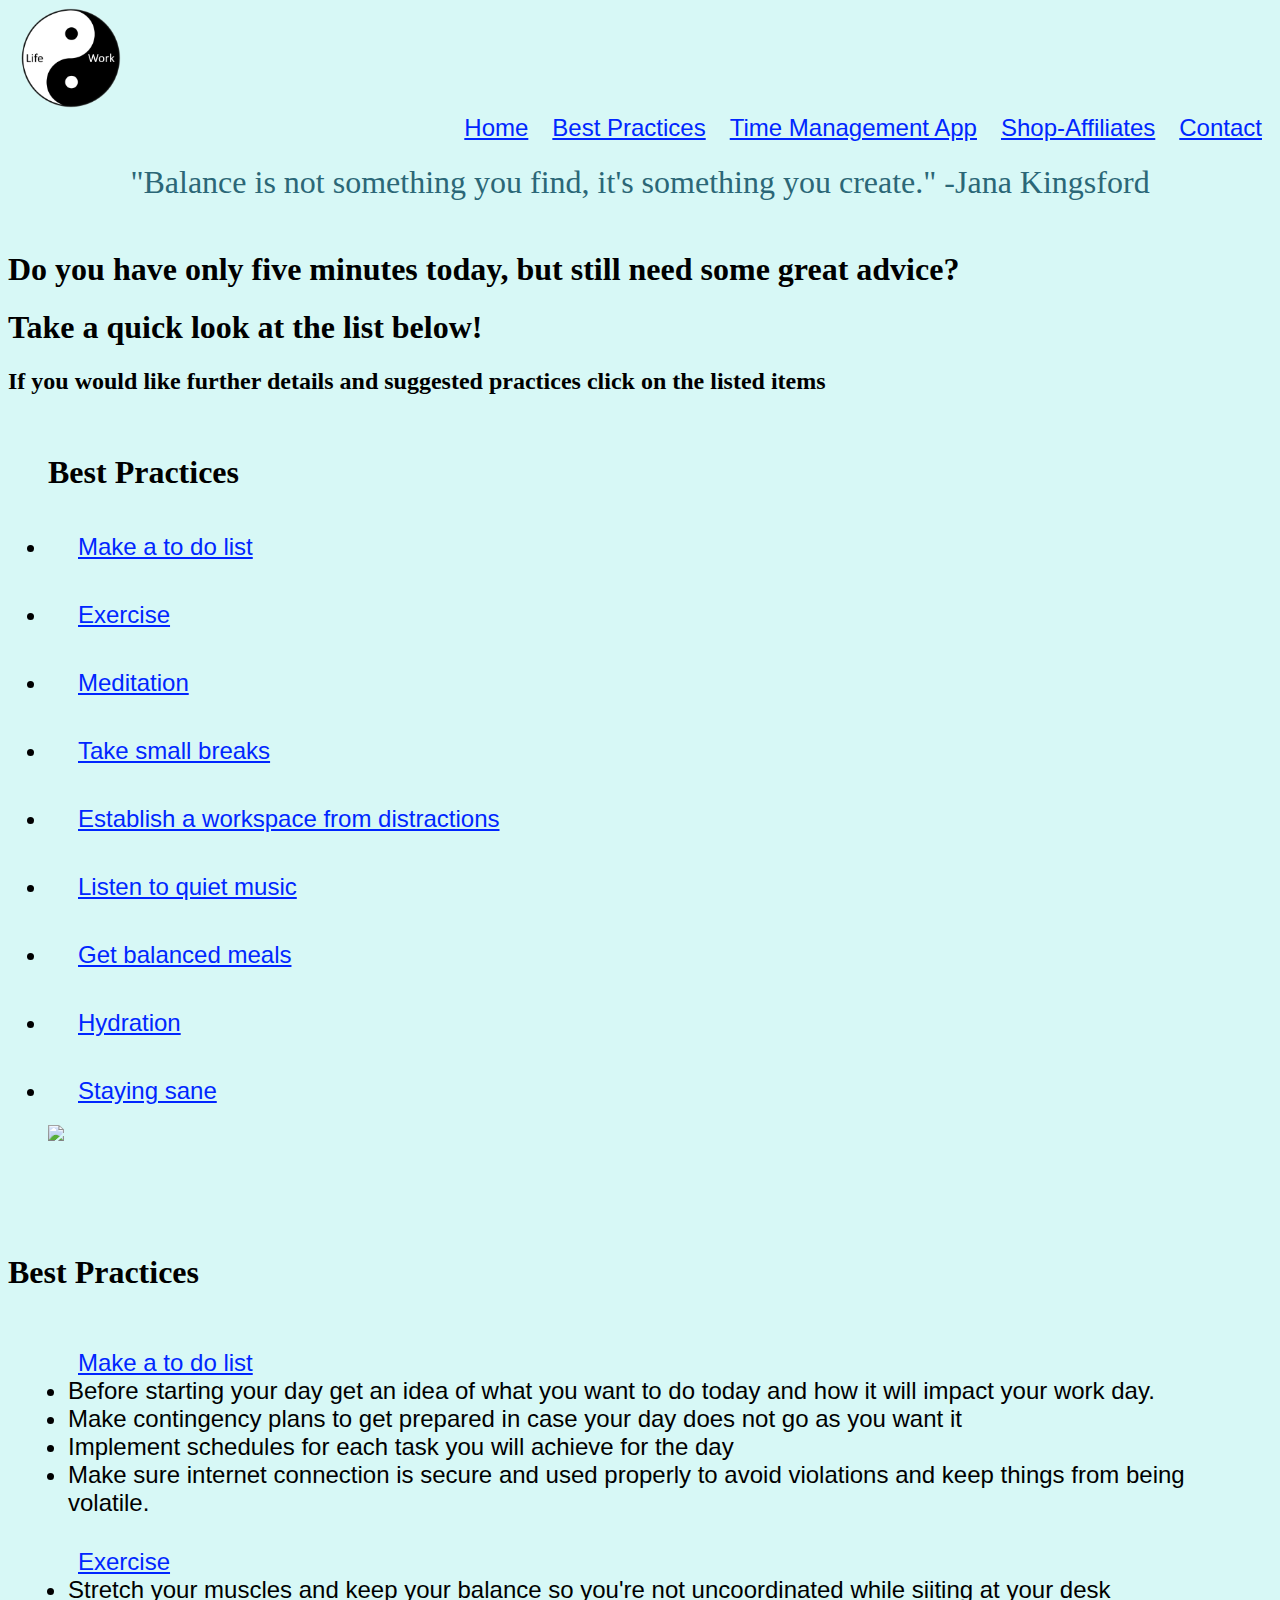
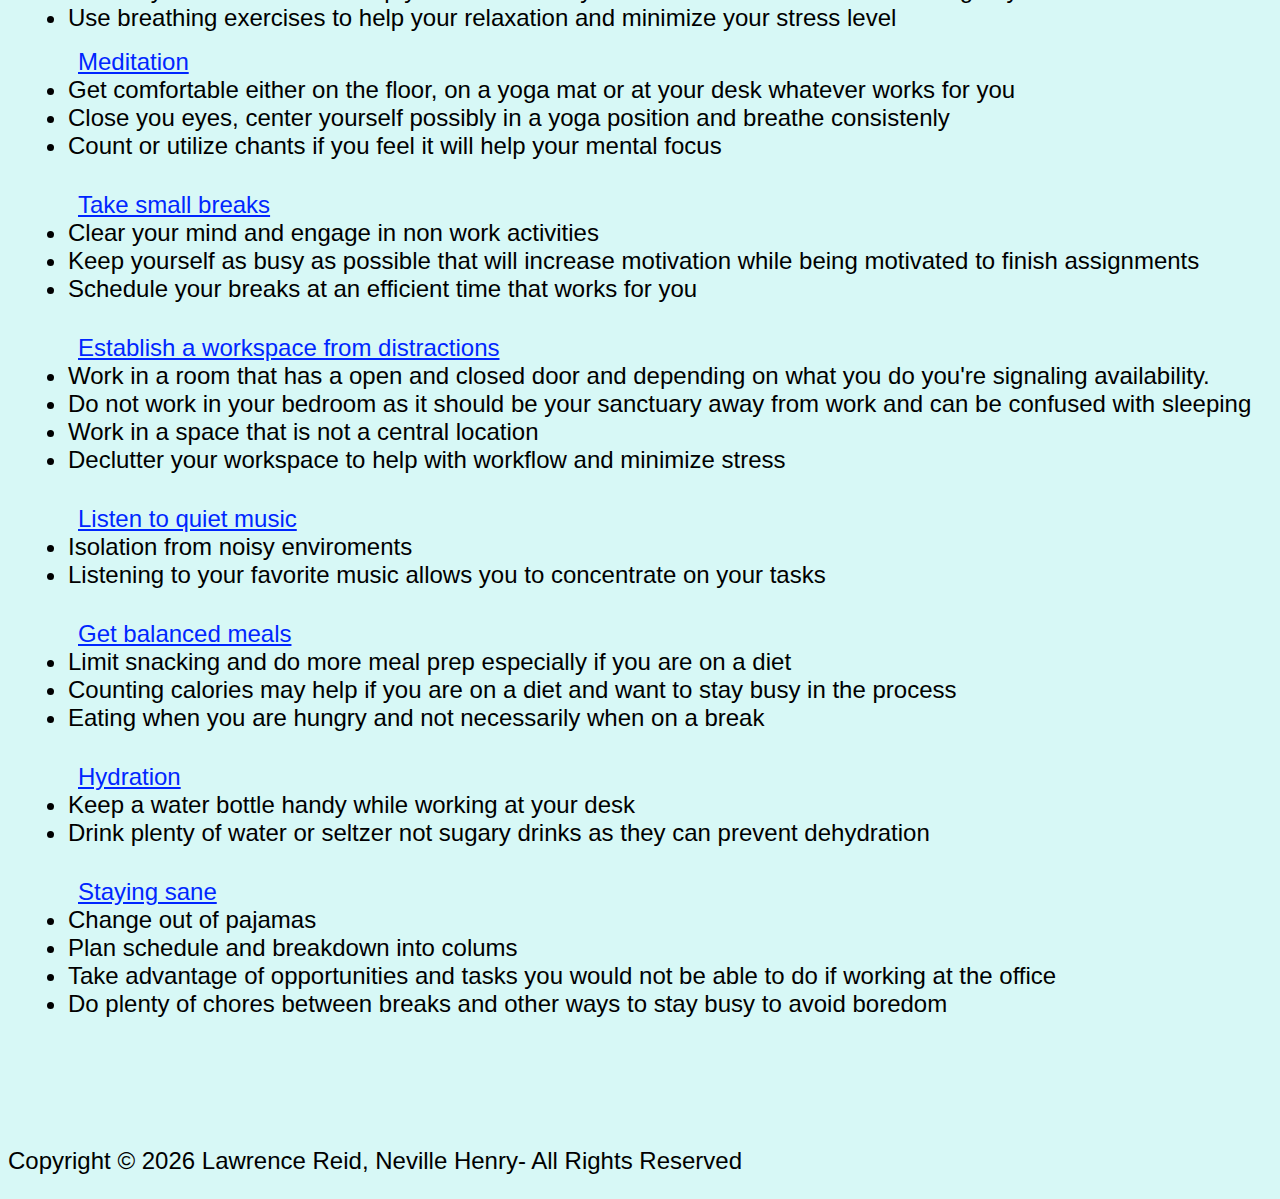
==== 2-bestPractices.html @ c0ec81d3 "starting off fresh" ====
<!-- 
  ********************************************************************************

  Authors: 

  ********************************************************************************
 -->

<!DOCTYPE html>
<html lang="en">
  <head>
    <meta charset="UTF-8" />
    <meta http-equiv="X-UA-Compatible" content="IE=edge" />
    <meta name="viewport" content="width=device-width, initial-scale=1.0" />
    <meta name="keywords" content="best practices, working, home" />
    <meta name="description" content="Best practices for working from home" />

    <!-- 1. header nav footer styles -->
    <link rel="stylesheet" href="css/1-header-Nav-Footer.css" />
    <!-- 2. body 2-bodyElementstyles -->
    <link rel="stylesheet" href="css/2-bodyElementstyles.css" />
    <!-- 3. 3-mediaStyles -->
    <link rel="stylesheet" href="/css/3-mediaStyles.css" />
    <!-- 4. 4-customPageStyles -->
    <link rel="stylesheet" href="/css/4-customPageStyles.css" />

    <!-- Google Fonts -->
    <link rel="preconnect" href="https://fonts.googleapis.com" />
    <link rel="preconnect" href="https://fonts.gstatic.com" crossorigin />
    <link href="https://fonts.googleapis.com/css2?family=DM+Serif+Text:ital@1&display=swap"
      rel="stylesheet"/>

    <!-- favicon -->
    <link
      rel="apple-touch-icon"
      sizes="180x180"
      href="/media/img/faviconResources/apple-touch-icon.png"
    />
    <link
      rel="icon"
      type="image/png"
      sizes="32x32"
      href="/media/img/faviconResources/favicon-32x32.png"
    />
    <link
      rel="icon"
      type="image/png"
      sizes="16x16"
      href="/media/img/faviconResources/favicon-16x16.png"
    />
    <link rel="manifest" href="/media/img/faviconResources/site.webmanifest" />

    <!-- bestPractices css -->
    <link rel="stylesheet" href="/css/bestPractices.css" />

    <title>Best Practices</title>
  </head>

  <body>
    <header class="topOfPageContent"></header>
    <script src="/JavaScript/header.js"></script>

    <nav class="navHTML"></nav>
    <script src="JavaScript/nav.js"></script>

    <main>
      <p class="quote">
        "Balance is not something you find, it's something you create." -Jana
        Kingsford
      </p>

    
 

      
        
          <h1>
            Do you have only five minutes today, but still need some great advice?
          </h1>
          <h1>Take a quick look at the list below!</h1>
          <div>
          
              <h2>
                If you would like further details and suggested practices click on the
                listed items
              </h2>
          
            <br>
            <ul>
              <h1>Best Practices</h1>
          
          
            <li class="spacing" id="make">
              <a href="#make1">Make a to do list</a>
            </li>
          
            <li class="spacing" id="exercise">
              <a href="#exercise1">Exercise</a>
            </li>
          
            <li class="spacing" id="Meditation">
              <a href="#Meditation1">Meditation</a>
            </li>
          
            <li class="spacing" id="break">
              <a href="#break1">Take small breaks</a>
            </li>
          
            <li class="spacing" id="distractions">
              <a href="#distractions1">Establish a workspace from distractions</a>
            </li>
          
            <li class="spacing" id="music">
              <a href="#music1">Listen to quiet music</a>
            </li>
          
            <li class="spacing" id="meals">
              <a href="#meals1">Get balanced meals</a>
            </li>
          
            <li class="spacing" id="Hydration">
              <a href="#Hydration1">Hydration</a>
            </li>
          
            <li class="spacing" id="Staying">
              <a href="#Staying1">Staying sane</a>
            </li>
          
          
          
              </ol>
        

<img  src="https://th.bing.com/th/id/R.73f09c36a17b64e72b423670d966e6f3?rik=ugb%2fGPtKlyiqnw&riu=http%3a%2f%2fhigherselfyoga.com%2fwp-content%2fuploads%2f2020%2f08%2fworking-from-home-2-1024x576.jpg&ehk=zC08d2%2fuBcY1whOsNrVrgsLbMPcOMwENGxr4wOTSj%2f8%3d&risl=&pid=ImgRaw&r=0"></a></div>


      </div>
    
      <br /><br />



<br><br>




     
        
          <h1>Best Practices</h1>
          <div class="bestPractices">
          <ul id="make1">
            <a href="#make">Make a to do list</a>
            
            <li>Before starting your day get an idea of what you want to do today and how it will impact your work day.</li>
            <li>Make contingency plans to get prepared in case your day does not go as you want it</li>
            <li>Implement schedules for each task you will achieve for the day</li>
            <li class="bottomItemSpacing">Make sure internet connection is secure and used properly to avoid violations and keep things from being volatile.</li>
            
          </ul>


          <ul id="exercise1">
            <a href="#exercise">Exercise</a>
            
            <li>Stretch your muscles and keep your balance so you're not uncoordinated while siiting at your desk</li>
            <li bottomItemSpacing>Use breathing exercises to help your relaxation and minimize your stress level</li>
            
          </ul>


          <ul id="Meditation1">
            <a href="#Meditation">Meditation</a>
          
            <li>Get comfortable either on the floor, on a yoga mat or at your desk whatever works for you</li>
            <li>Close you eyes, center yourself possibly in a yoga position and breathe consistenly</li>
            <li class="bottomItemSpacing" >Count or utilize chants if you feel it will help your mental focus</li>
            
          </ul>
          <ul id="break1">
            <a href="#break">Take small breaks</a>
          
            <li>Clear your mind and engage in non work activities</li>
            <li>Keep yourself as busy as possible that will increase motivation while being motivated to finish assignments</li>
            <li class="bottomItemSpacing" >Schedule your breaks at an efficient time that works for you</li>
            
          </ul>
          <ul id="distractions1">
            <a href="#distractions">Establish a workspace from distractions</a>
          
            <li>Work in a room that has a open and closed door and depending on what you do you're signaling availability.</li>
            <li>Do not work in your bedroom as it should be your sanctuary away from work and can be confused with sleeping</li>
            <li>Work in a space that is not a central location</li>
            <li class="bottomItemSpacing" >Declutter your workspace to help with workflow and minimize stress</li>
            
          </ul>
          <ul id="music1">
            <a href="#music">Listen to quiet music</a>
          
            <li>Isolation from noisy enviroments</li>
            <li class="bottomItemSpacing" >Listening to your favorite music allows you to concentrate on your tasks</li>
            
          </ul>
          <ul id="meals1">
            <a href="#meals">Get balanced meals</a>
          
            <li>Limit snacking and do more meal prep especially if you are on a diet</li>
            <li>Counting calories may help if you are on a diet and want to stay busy in the process</li>
            <li class="bottomItemSpacing" >Eating when you are hungry and not necessarily when on a break</li>
            
          </ul>
          <ul id="Hydration1">
            <a href="#Hydration">Hydration</a>
          
            <li>Keep a water bottle handy while working at your desk</li>
            <li class="bottomItemSpacing" >Drink plenty of water or seltzer not sugary drinks as they can prevent dehydration</li>
            </ul>
          
          <ul id="Staying1">
            <a href="#Staying">Staying sane</a>
          
            <li>Change out of pajamas</li>
            <li>Plan schedule and breakdown into colums</li>
            <li>Take advantage of opportunities and tasks you would not be able to do if working at the office</li>
            <li class="bottomItemSpacing" >Do plenty of chores between breaks and other ways to stay busy to avoid boredom</li>
            
          </ul>
        </div>
      
    </main>
    <br /><br /><br />
    <footer>
      <p>
        Copyright ©
        <script>
          document.write(new Date().getFullYear());
        </script>
       Lawrence Reid, Neville Henry- All Rights Reserved
      </p>
    </footer>


  </body>



</html>
---- css/1-header-Nav-Footer.css ----
/* 
  ********************************************************************************

  Authors:

  ********************************************************************************
 */

/* header css */
.companyLogo {
  font-size: 100%;
  font-weight: 100%;
}
/* nav css */

.navLinksToTheRight {
  float: right;
  
  
}
@media screen and (max-width: 500px) {
  /* this removes the right hand positioning when it meets the @media screen condition */
  .navLinksToTheRight {
    float: none;
    
  }
}
---- css/2-bodyElementstyles.css ----
/* 
  ********************************************************************************

  Author: Lawrence Darwin Reid

  ********************************************************************************
 */

body {
  background-color: #d7f8f6;
}

a {
  color: #0026ff;
  font-size: x-large;
  margin: 10px;
  font-family: Arial, Helvetica, sans-serif;
}

p {
  font-size: x-large;
  color: #000000;
  font-family: Arial, Helvetica, sans-serif;
}

ol {
  font-size: x-large;
  font-family: Arial, Helvetica, sans-serif;
}

li {
  font-size: x-large;
  font-family: Arial, Helvetica, sans-serif;
}

/*                       custom classes below                            */

.quote {
  font-family: Arial, Helvetica, sans-serif;
  font-size: 200%;
  text-align: center;
  color: #2b6777;
  margin-top: 30px;
  margin-bottom: 30px;
  font-family: fantasy;
  padding: 20px;
 
  
}
---- css/3-mediaStyles.css ----
/* 
  ********************************************************************************

  Authors:

  ********************************************************************************
 */

.logo {
  height: 100px;
}
---- css/4-customPageStyles.css ----
/* 
  ********************************************************************************

  Authors:

  ********************************************************************************
 */

/* this is the css for the index.html home page */
.missionStatement {
  font-size: larger;
}

.mainPageImages {
  width: 100%;
}

/* Float columns side by side */
.homeColumn {
  float: left;
  width: 30%;
  padding: 0 5px;
}


.homePageRow:after {
  content: "";
  display: table;
  clear: both;
}

/* CSS Made for adapting to smaller screen */
@media screen and (max-width: 600px) {
  .homeColumn {
    width: 100%;
    display: block;
    margin-bottom: 20px;
  }
}

/* Style the counter cards */
.homeCard {
  box-shadow: 0px 3px 3px 0px #2b6777;
  padding: 16px;
  text-align: center;
 
}
---- css/bestPractices.css ----
/* 
  ********************************************************************************

  Authors:

  ********************************************************************************
 */

.homeColumn {
  float: left;
  width: 30%;
  padding: 0 5px;
}

/* Clear floats after the columns */
.homePageRow:after {
  content: "";

  display: table;

  clear: both;
}

/* CSS Made for adapting to smaller screen */
@media screen and (max-width: 600px) {
  .homeColumn {
    width: 100%;
    display: block;
    margin-bottom: 20px;
  }
}

.homeCard {
  padding: 16px;

  text-align: center;
}

.bestPractices {
  color: black;
  font-size: medium;
  padding: 20px;
}

.spacing {
  padding: 20px;
}

.bottomItemSpacing {
  padding-bottom: 15px;
}

#make1 {
  color: black !important;
}

.responsive-Mobile-Grid-BestPractices {
  display: grid;
  grid-template-columns: repeat(auto-fit, 50rem);
  justify-content: center;
}

.gridCard-BestPractices {
  overflow: auto;
  box-shadow: 0px 2px 8px 0px grey;
  font-size: larger;
  text-align: left;
  border-radius: 1rem;
  position: relative;
  margin: 2%;
  text-indent: 20%;
}
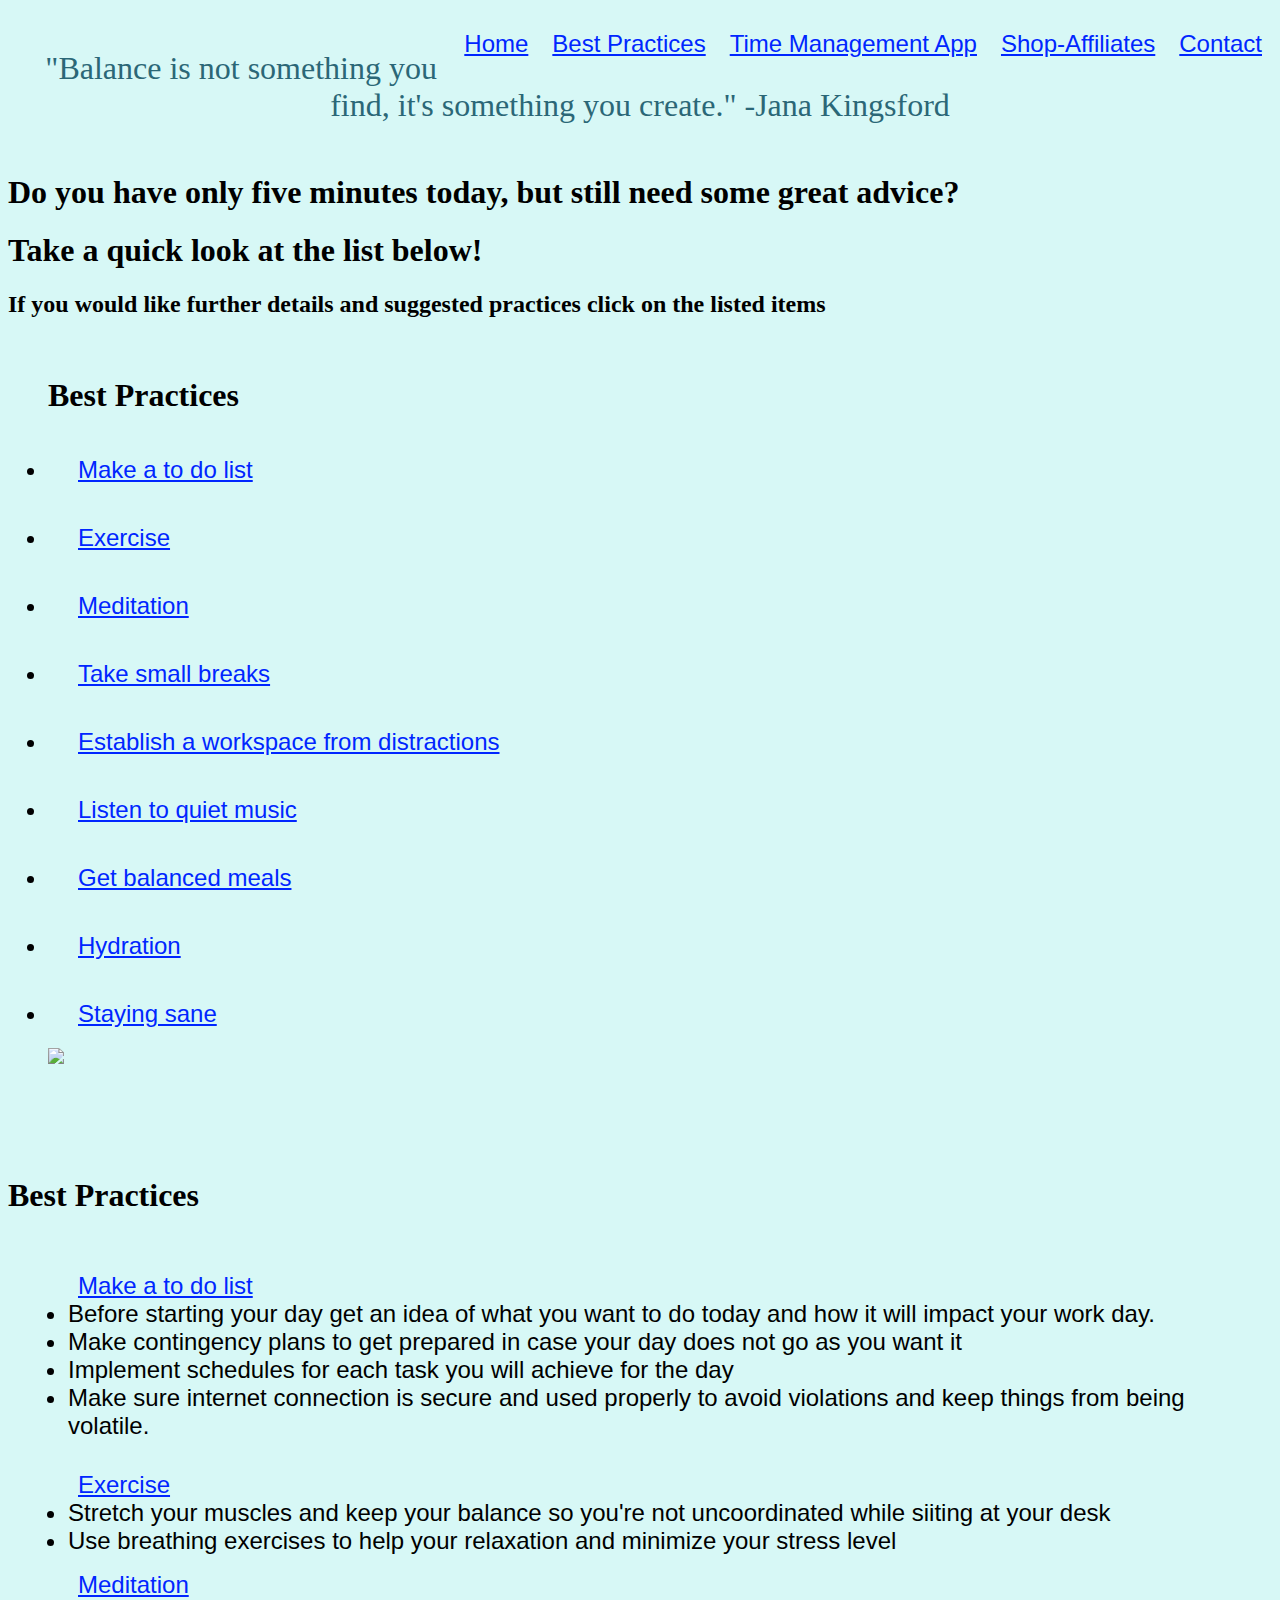
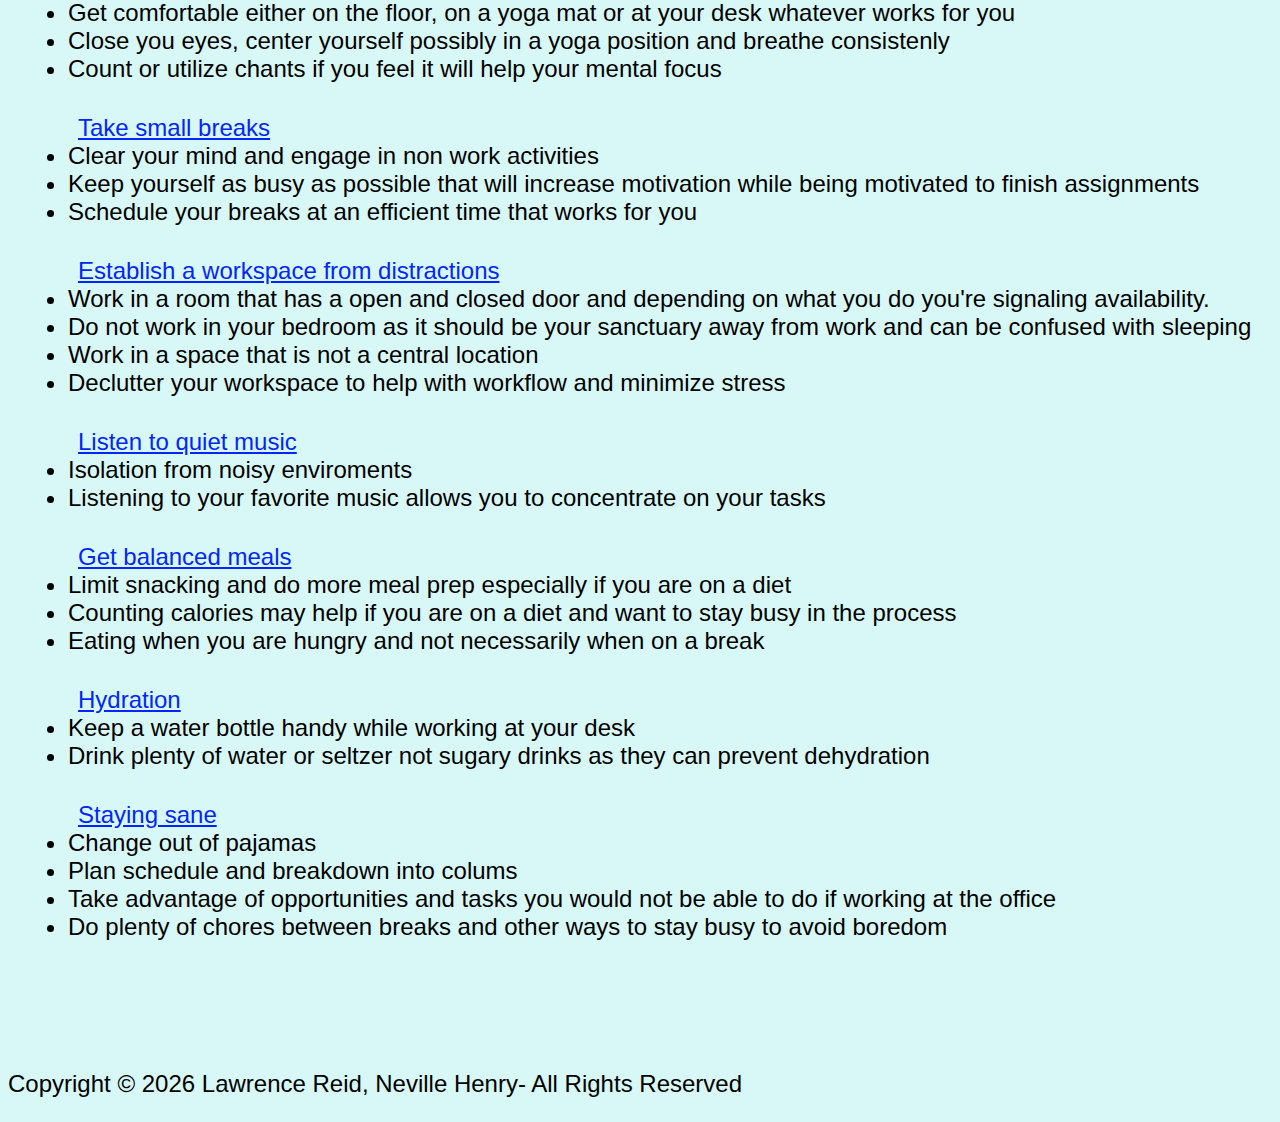
==== commit d1e61526: "commented out the header.js script reference so that code can be integrated into the nav.js file" ====
--- a/2-bestPractices.html
+++ b/2-bestPractices.html
@@ -57,8 +57,8 @@
   </head>
 
   <body>
-    <header class="topOfPageContent"></header>
-    <script src="/JavaScript/header.js"></script>
+    <!-- <header class="topOfPageContent"></header>
+    <script src="/JavaScript/header.js"></script> -->
 
     <nav class="navHTML"></nav>
     <script src="JavaScript/nav.js"></script>
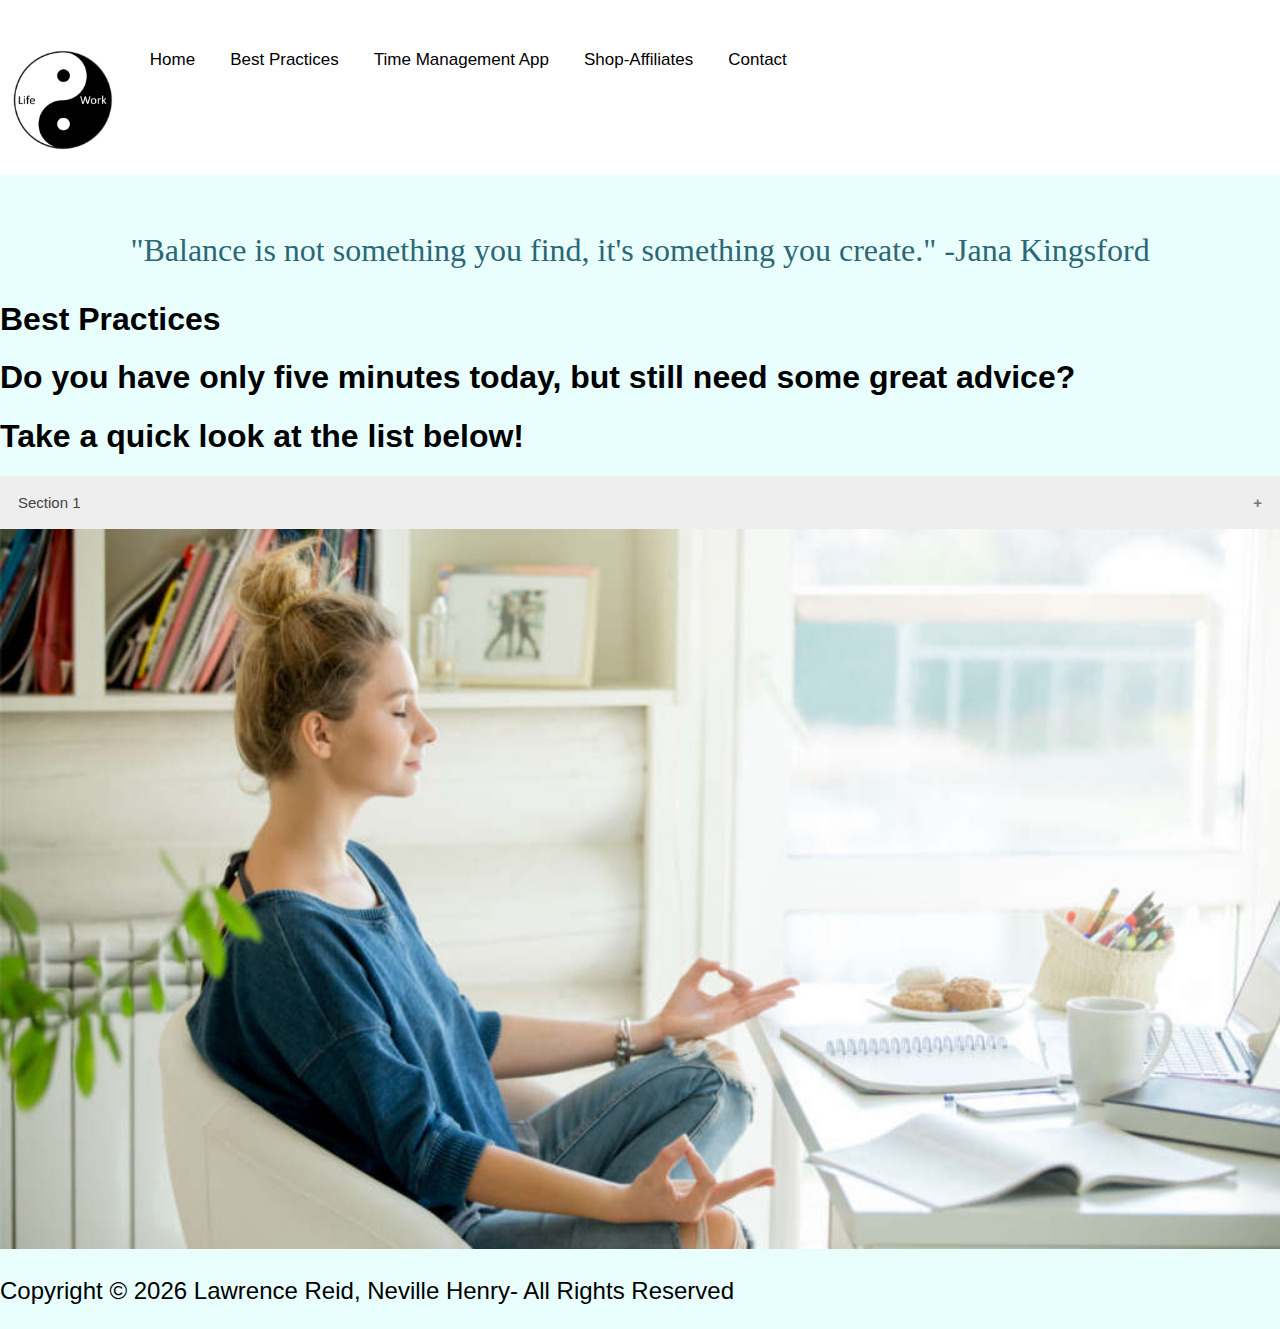
==== commit f0df29c1: "first stage of best practice page update" ====
--- a/2-bestPractices.html
+++ b/2-bestPractices.html
@@ -5,7 +5,6 @@
 
   ********************************************************************************
  -->
-
 <!DOCTYPE html>
 <html lang="en">
   <head>
@@ -14,7 +13,6 @@
     <meta name="viewport" content="width=device-width, initial-scale=1.0" />
     <meta name="keywords" content="best practices, working, home" />
     <meta name="description" content="Best practices for working from home" />
-
     <!-- 1. header nav footer styles -->
     <link rel="stylesheet" href="css/1-header-Nav-Footer.css" />
     <!-- 2. body 2-bodyElementstyles -->
@@ -24,12 +22,16 @@
     <!-- 4. 4-customPageStyles -->
     <link rel="stylesheet" href="/css/4-customPageStyles.css" />
 
+    <!-- 2-bestPractices.css -->
+    <link rel="stylesheet" href="/css/2-bestPractices.css" />
+
     <!-- Google Fonts -->
     <link rel="preconnect" href="https://fonts.googleapis.com" />
     <link rel="preconnect" href="https://fonts.gstatic.com" crossorigin />
-    <link href="https://fonts.googleapis.com/css2?family=DM+Serif+Text:ital@1&display=swap"
-      rel="stylesheet"/>
-
+    <link
+      href="https://fonts.googleapis.com/css2?family=DM+Serif+Text:ital@1&display=swap"
+      rel="stylesheet"
+    />
     <!-- favicon -->
     <link
       rel="apple-touch-icon"
@@ -55,11 +57,7 @@
 
     <title>Best Practices</title>
   </head>
-
   <body>
-    <!-- <header class="topOfPageContent"></header>
-    <script src="/JavaScript/header.js"></script> -->
-
     <nav class="navHTML"></nav>
     <script src="JavaScript/nav.js"></script>
 
@@ -68,180 +66,38 @@
         "Balance is not something you find, it's something you create." -Jana
         Kingsford
       </p>
-
-    
- 
-
-      
-        
-          <h1>
-            Do you have only five minutes today, but still need some great advice?
-          </h1>
-          <h1>Take a quick look at the list below!</h1>
-          <div>
-          
-              <h2>
-                If you would like further details and suggested practices click on the
-                listed items
-              </h2>
-          
-            <br>
-            <ul>
-              <h1>Best Practices</h1>
-          
-          
-            <li class="spacing" id="make">
-              <a href="#make1">Make a to do list</a>
-            </li>
-          
-            <li class="spacing" id="exercise">
-              <a href="#exercise1">Exercise</a>
-            </li>
-          
-            <li class="spacing" id="Meditation">
-              <a href="#Meditation1">Meditation</a>
-            </li>
-          
-            <li class="spacing" id="break">
-              <a href="#break1">Take small breaks</a>
-            </li>
-          
-            <li class="spacing" id="distractions">
-              <a href="#distractions1">Establish a workspace from distractions</a>
-            </li>
-          
-            <li class="spacing" id="music">
-              <a href="#music1">Listen to quiet music</a>
-            </li>
-          
-            <li class="spacing" id="meals">
-              <a href="#meals1">Get balanced meals</a>
-            </li>
-          
-            <li class="spacing" id="Hydration">
-              <a href="#Hydration1">Hydration</a>
-            </li>
-          
-            <li class="spacing" id="Staying">
-              <a href="#Staying1">Staying sane</a>
-            </li>
-          
-          
-          
-              </ol>
-        
-
-<img  src="https://th.bing.com/th/id/R.73f09c36a17b64e72b423670d966e6f3?rik=ugb%2fGPtKlyiqnw&riu=http%3a%2f%2fhigherselfyoga.com%2fwp-content%2fuploads%2f2020%2f08%2fworking-from-home-2-1024x576.jpg&ehk=zC08d2%2fuBcY1whOsNrVrgsLbMPcOMwENGxr4wOTSj%2f8%3d&risl=&pid=ImgRaw&r=0"></a></div>
-
-
+      <h1>Best Practices</h1>
+      <h1>
+        Do you have only five minutes today, but still need some great advice?
+      </h1>
+      <h1>Take a quick look at the list below!</h1>
+      <!--  -->
+      <!--  -->
+      <button class="accordion">Section 1</button>
+      <div class="panel">
+        <p>
+          Lorem ipsum dolor sit amet, consectetur adipisicing elit, sed do
+          eiusmod tempor incididunt ut labore et dolore magna aliqua. Ut enim ad
+          minim veniam, quis nostrud exercitation ullamco laboris nisi ut
+          aliquip ex ea commodo consequat.
+        </p>
       </div>
-    
-      <br /><br />
-
-
-
-<br><br>
-
-
-
-
-     
-        
-          <h1>Best Practices</h1>
-          <div class="bestPractices">
-          <ul id="make1">
-            <a href="#make">Make a to do list</a>
-            
-            <li>Before starting your day get an idea of what you want to do today and how it will impact your work day.</li>
-            <li>Make contingency plans to get prepared in case your day does not go as you want it</li>
-            <li>Implement schedules for each task you will achieve for the day</li>
-            <li class="bottomItemSpacing">Make sure internet connection is secure and used properly to avoid violations and keep things from being volatile.</li>
-            
-          </ul>
-
-
-          <ul id="exercise1">
-            <a href="#exercise">Exercise</a>
-            
-            <li>Stretch your muscles and keep your balance so you're not uncoordinated while siiting at your desk</li>
-            <li bottomItemSpacing>Use breathing exercises to help your relaxation and minimize your stress level</li>
-            
-          </ul>
-
-
-          <ul id="Meditation1">
-            <a href="#Meditation">Meditation</a>
-          
-            <li>Get comfortable either on the floor, on a yoga mat or at your desk whatever works for you</li>
-            <li>Close you eyes, center yourself possibly in a yoga position and breathe consistenly</li>
-            <li class="bottomItemSpacing" >Count or utilize chants if you feel it will help your mental focus</li>
-            
-          </ul>
-          <ul id="break1">
-            <a href="#break">Take small breaks</a>
-          
-            <li>Clear your mind and engage in non work activities</li>
-            <li>Keep yourself as busy as possible that will increase motivation while being motivated to finish assignments</li>
-            <li class="bottomItemSpacing" >Schedule your breaks at an efficient time that works for you</li>
-            
-          </ul>
-          <ul id="distractions1">
-            <a href="#distractions">Establish a workspace from distractions</a>
-          
-            <li>Work in a room that has a open and closed door and depending on what you do you're signaling availability.</li>
-            <li>Do not work in your bedroom as it should be your sanctuary away from work and can be confused with sleeping</li>
-            <li>Work in a space that is not a central location</li>
-            <li class="bottomItemSpacing" >Declutter your workspace to help with workflow and minimize stress</li>
-            
-          </ul>
-          <ul id="music1">
-            <a href="#music">Listen to quiet music</a>
-          
-            <li>Isolation from noisy enviroments</li>
-            <li class="bottomItemSpacing" >Listening to your favorite music allows you to concentrate on your tasks</li>
-            
-          </ul>
-          <ul id="meals1">
-            <a href="#meals">Get balanced meals</a>
-          
-            <li>Limit snacking and do more meal prep especially if you are on a diet</li>
-            <li>Counting calories may help if you are on a diet and want to stay busy in the process</li>
-            <li class="bottomItemSpacing" >Eating when you are hungry and not necessarily when on a break</li>
-            
-          </ul>
-          <ul id="Hydration1">
-            <a href="#Hydration">Hydration</a>
-          
-            <li>Keep a water bottle handy while working at your desk</li>
-            <li class="bottomItemSpacing" >Drink plenty of water or seltzer not sugary drinks as they can prevent dehydration</li>
-            </ul>
-          
-          <ul id="Staying1">
-            <a href="#Staying">Staying sane</a>
-          
-            <li>Change out of pajamas</li>
-            <li>Plan schedule and breakdown into colums</li>
-            <li>Take advantage of opportunities and tasks you would not be able to do if working at the office</li>
-            <li class="bottomItemSpacing" >Do plenty of chores between breaks and other ways to stay busy to avoid boredom</li>
-            
-          </ul>
-        </div>
-      
+      <img
+        class="officeMeditation"
+        src="/media/img/officeMeditation.jpg"
+        title="The peace of mind that results from using our best practices"
+        alt="A remote worker meditating"
+      />
     </main>
-    <br /><br /><br />
+    <script src="/JavaScript/bestPractices.js"></script>
     <footer>
       <p>
         Copyright ©
         <script>
           document.write(new Date().getFullYear());
         </script>
-       Lawrence Reid, Neville Henry- All Rights Reserved
+        Lawrence Reid, Neville Henry- All Rights Reserved
       </p>
     </footer>
-
-
   </body>
-
-
-
 </html>
--- a/css/1-header-Nav-Footer.css
+++ b/css/1-header-Nav-Footer.css
@@ -7,21 +7,128 @@
  */
 
 /* header css */
-.companyLogo {
+
+.hamburgerMenuHidden {
+  width: 50%;
+  height: 50%;
+
+  position: relative;
+  display: block;
+  z-index: 11;
+}
+
+body {
+  margin: 0;
+  font-family: Arial, Helvetica, sans-serif;
+}
+
+.textPadding {
+  padding-top: 60px;
+
+  position: static;
+  display: block;
+}
+.topnavBar {
+  overflow: hidden;
+  background-color: rgb(255, 255, 255);
+  width: 100%;
+  position: fixed;
+  padding-top: 30px;
+  padding-bottom: 10px;
+  display: inline-block;
+  z-index: 6;
+  top: 0;
+}
+
+a {
+  text-decoration: none;
+  padding-right: 15px;
+}
+
+a:hover {
+  background-color: rgb(214, 255, 251);
+  text-decoration: underline;
+}
+.topnavBar a {
+  float: left;
+  display: inline-block;
+  color: #000000;
+  text-align: center;
+
+  font-size: 17px;
+}
+
+.topnavBar a.active {
+  color: white;
+}
+
+.topnavBar .icon {
+  display: none;
+}
+
+@media screen and (max-width: 500px) {
+  .topnavBar a:not(:first-child) {
+    display: none;
+  }
+  .topnavBar a.icon {
+    float: right;
+    display: block;
+  }
+}
+
+@media screen and (max-width: 500px) {
+  .topnavBar.mobileFriendlyCSS {
+    position: relative;
+    padding-top: 200px;
+  }
+  .topnavBar.mobileFriendlyCSS .icon {
+    position: absolute;
+    right: 0;
+    top: 0;
+  }
+  .topnavBar.mobileFriendlyCSS a {
+    float: none;
+    display: block;
+    text-align: left;
+  }
+}
+
+
+
+
+
+
+
+
+
+
+
+
+
+
+
+
+
+
+
+
+/* old commented out css below */
+/* //////////////////////////////// */
+/* .companyLogo {
   font-size: 100%;
   font-weight: 100%;
-}
+} */
 /* nav css */
 
-.navLinksToTheRight {
+/* .navLinksToTheRight {
   float: right;
   
   
-}
-@media screen and (max-width: 500px) {
+} */
+/* @media screen and (max-width: 500px) { */
   /* this removes the right hand positioning when it meets the @media screen condition */
-  .navLinksToTheRight {
+  /* .navLinksToTheRight {
     float: none;
     
   }
-}
+} */
--- a/css/2-bodyElementstyles.css
+++ b/css/2-bodyElementstyles.css
@@ -7,7 +7,7 @@
  */
 
 body {
-  background-color: #d7f8f6;
+  background-color: #e8fffd;
 }
 
 a {
@@ -15,6 +15,7 @@
   font-size: x-large;
   margin: 10px;
   font-family: Arial, Helvetica, sans-serif;
+  padding-top: 10px;
 }
 
 p {
@@ -24,6 +25,7 @@
 }
 
 ol {
+  padding-top: 10px;
   font-size: x-large;
   font-family: Arial, Helvetica, sans-serif;
 }
@@ -36,14 +38,19 @@
 /*                       custom classes below                            */
 
 .quote {
-  font-family: Arial, Helvetica, sans-serif;
+  font-family: "DM Serif Text", serif;
   font-size: 200%;
   text-align: center;
   color: #2b6777;
-  margin-top: 30px;
-  margin-bottom: 30px;
+
   font-family: fantasy;
-  padding: 20px;
- 
-  
+  border: #2b6777;
+
+  padding-top: 200px;
 }
+
+@media screen and (max-width: 500px){
+  .quote{
+    padding-top: 300px;
+  }
+}--- a/css/3-mediaStyles.css
+++ b/css/3-mediaStyles.css
@@ -9,3 +9,8 @@
 .logo {
   height: 100px;
 }
+
+.officeMeditation{
+  width: 100%;
+  align-content: center;
+}
--- a/css/2-bestPractices.css
+++ b/css/2-bestPractices.css
@@ -0,0 +1,37 @@
+.accordion {
+  background-color: #eee;
+  color: #444;
+  cursor: pointer;
+  padding: 18px;
+  width: 100%;
+  border: none;
+  text-align: left;
+  outline: none;
+  font-size: 15px;
+  transition: 0.4s;
+}
+
+.active,
+.accordion:hover {
+  background-color: #ccc;
+}
+
+.accordion:after {
+  content: "\002B";
+  color: #777;
+  font-weight: bold;
+  float: right;
+  margin-left: 5px;
+}
+
+.active:after {
+  content: "\2212";
+}
+
+.panel {
+  padding: 0 18px;
+  background-color: white;
+  max-height: 0;
+  overflow: hidden;
+  transition: max-height 0.2s ease-out;
+}
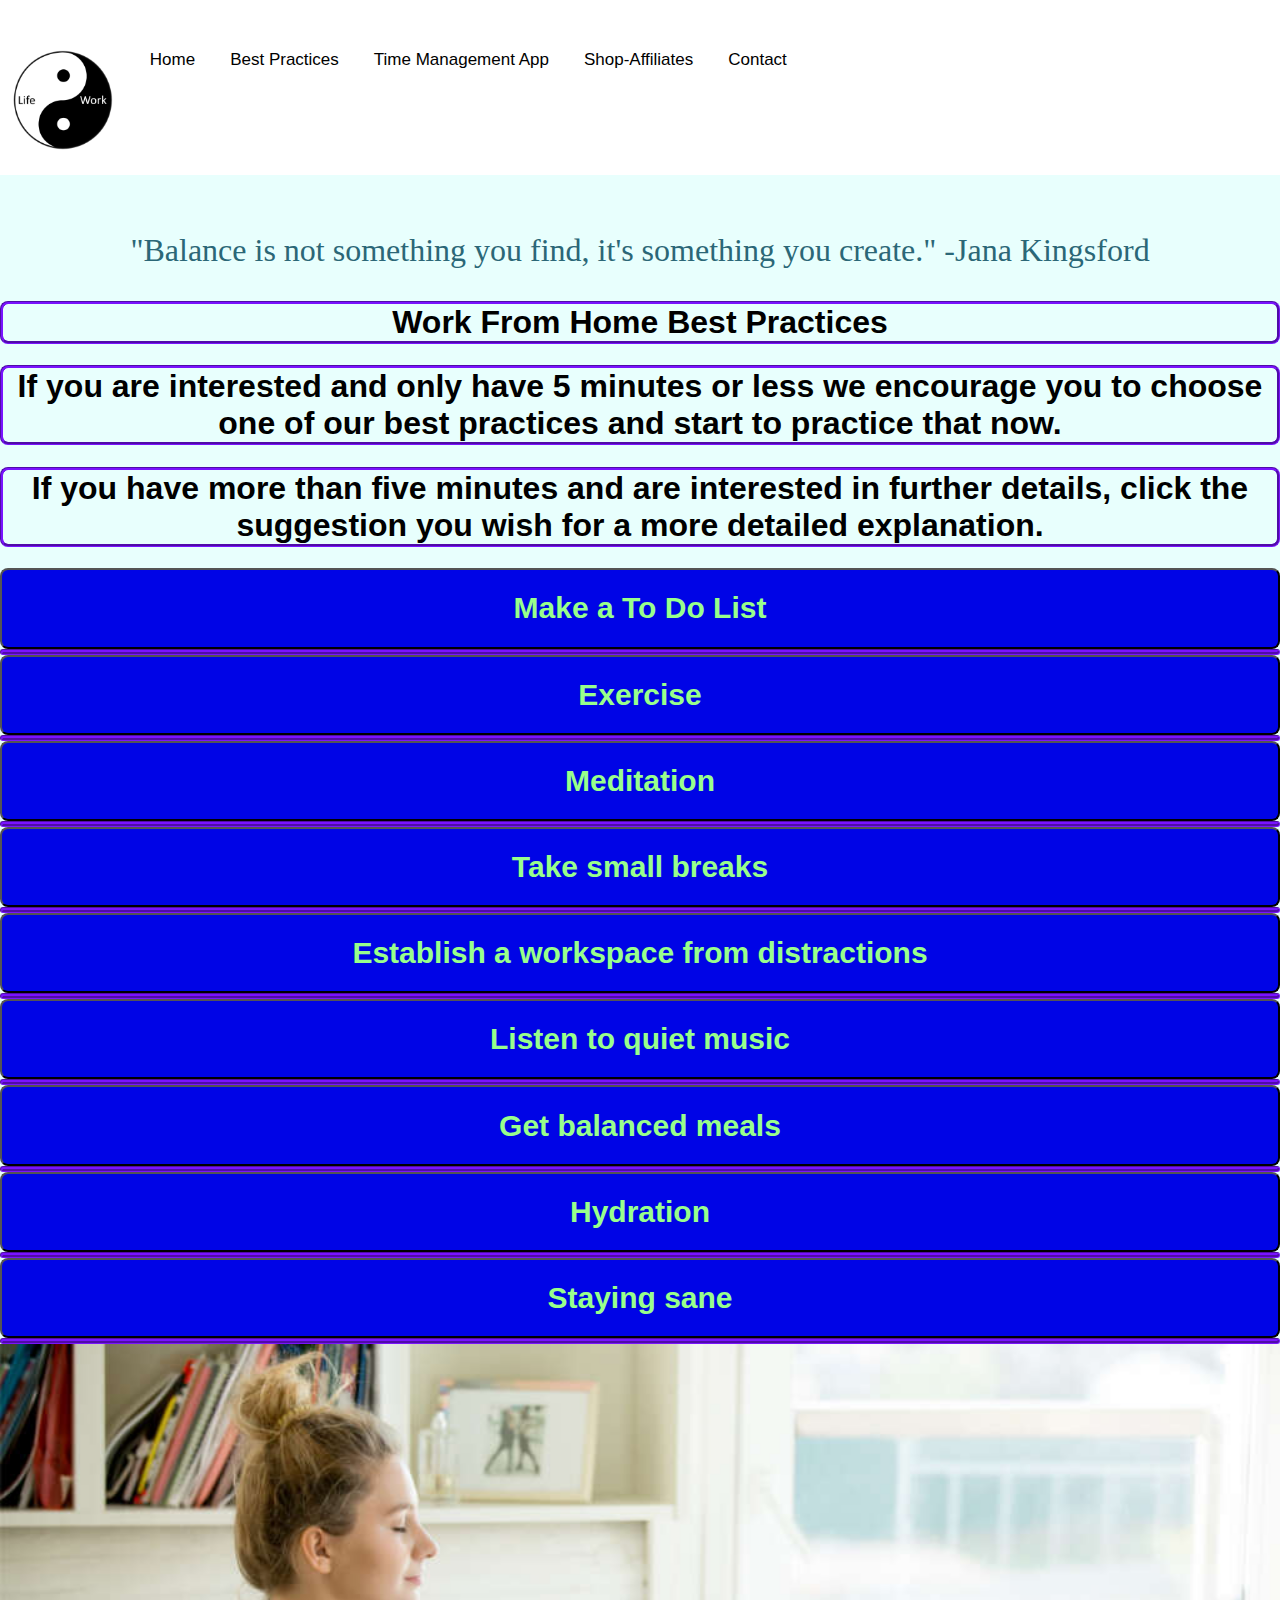
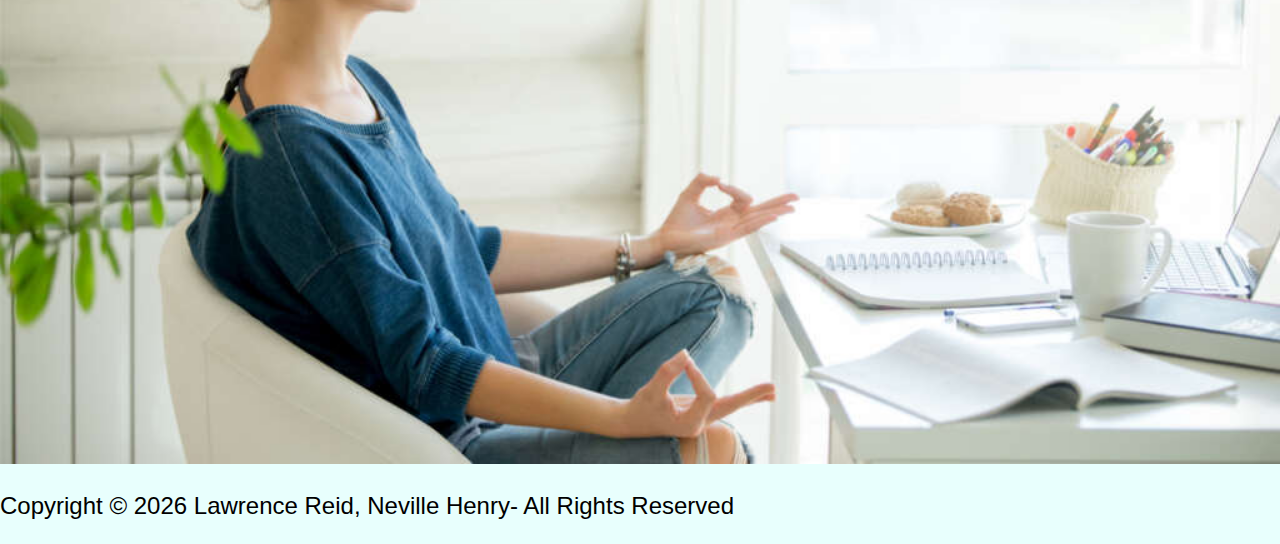
==== commit c48aa70d: "updated the best practices page" ====
--- a/2-bestPractices.html
+++ b/2-bestPractices.html
@@ -66,22 +66,155 @@
         "Balance is not something you find, it's something you create." -Jana
         Kingsford
       </p>
-      <h1>Best Practices</h1>
-      <h1>
-        Do you have only five minutes today, but still need some great advice?
+      <h1 class="alignText">Work From Home Best Practices</h1>
+      <h1 class="alignText">
+        If you are interested and only have 5 minutes or less we encourage you
+        to choose one of our best practices and start to practice that now.
       </h1>
-      <h1>Take a quick look at the list below!</h1>
-      <!--  -->
-      <!--  -->
-      <button class="accordion">Section 1</button>
-      <div class="panel">
-        <p>
-          Lorem ipsum dolor sit amet, consectetur adipisicing elit, sed do
-          eiusmod tempor incididunt ut labore et dolore magna aliqua. Ut enim ad
-          minim veniam, quis nostrud exercitation ullamco laboris nisi ut
-          aliquip ex ea commodo consequat.
-        </p>
-      </div>
+      <h1 class="alignText">
+        If you have more than five minutes and are interested in further
+        details, click the suggestion you wish for a more detailed explanation.
+      </h1>
+
+      <!--  -->
+      <button class="accordionDropdown"><h1>Make a To Do List</h1></button>
+      <div class="dropDownPanel">
+        <ul>
+          <li>
+            Before starting your day get an idea of what you want to do today
+            and how it will impact your work day.
+          </li>
+          <li>
+            Make contingency plans to get prepared in case your day does not go
+            as you want it
+          </li>
+          <li>
+            Implement schedules for each task you will achieve for the day
+          </li>
+          <li>
+            Make sure internet connection is secure and used properly to avoid
+            violations and keep things from being volatile.
+          </li>
+        </ul>
+      </div>
+      <!--  -->
+      <button class="accordionDropdown"><h1>Exercise</h1></button>
+      <div class="dropDownPanel">
+        <ul>
+          <li>
+            Stretch your muscles and keep your balance so you're not
+            uncoordinated while siiting at your desk
+          </li>
+          <li>
+            Use breathing exercises to help your relaxation and minimize your
+            stress level
+          </li>
+        </ul>
+      </div>
+      <!--  -->
+      <button class="accordionDropdown"><h1>Meditation</h1></button>
+      <div class="dropDownPanel">
+        <ul>
+          <li>
+            Get comfortable either on the floor, on a yoga mat or at your desk
+            whatever works for you
+          </li>
+          <li>
+            Close you eyes, center yourself possibly in a yoga position and
+            breathe consistenly
+          </li>
+          <li>
+            Count or utilize chants if you feel it will help your mental focus
+          </li>
+        </ul>
+      </div>
+      <!--  -->
+      <button class="accordionDropdown"><h1>Take small breaks</h1></button>
+      <div class="dropDownPanel">
+        <ul>
+          <li>Clear your mind and engage in non work activities</li>
+          <li>
+            Keep yourself as busy as possible that will increase motivation
+            while being motivated to finish assignments
+          </li>
+          <li>Schedule your breaks at an efficient time that works for you</li>
+        </ul>
+      </div>
+      <!--  -->
+      <button class="accordionDropdown">
+        <h1>Establish a workspace from distractions</h1>
+      </button>
+      <div class="dropDownPanel">
+        <ul>
+          <li>
+            Work in a room that has a open and closed door and depending on what
+            you do you're signaling availability.
+          </li>
+          <li>
+            Do not work in your bedroom as it should be your sanctuary away from
+            work and can be confused with sleeping
+          </li>
+          <li>Work in a space that is not a central location</li>
+          <li>
+            Declutter your workspace to help with workflow and minimize stress
+          </li>
+        </ul>
+      </div>
+      <!--  -->
+      <button class="accordionDropdown"><h1>Listen to quiet music</h1></button>
+      <div class="dropDownPanel">
+        <ul>
+          <li>Isolation from noisy enviroments</li>
+          <li>
+            Listening to your favorite music allows you to concentrate on your
+            tasks
+          </li>
+        </ul>
+      </div>
+      <!--  -->
+      <button class="accordionDropdown"><h1>Get balanced meals</h1></button>
+      <div class="dropDownPanel">
+        <ul>
+          <li>
+            Limit snacking and do more meal prep especially if you are on a diet
+          </li>
+          <li>
+            Counting calories may help if you are on a diet and want to stay
+            busy in the process
+          </li>
+          <li>
+            Eating when you are hungry and not necessarily when on a break
+          </li>
+        </ul>
+      </div>
+      <!--  -->
+      <button class="accordionDropdown"><h1>Hydration</h1></button>
+      <div class="dropDownPanel">
+        <ul>
+          <li>Keep a water bottle handy while working at your desk</li>
+          <li>
+            Drink plenty of water or seltzer not sugary drinks as they can
+            prevent dehydration
+          </li>
+        </ul>
+      </div>
+      <!--  -->
+      <button class="accordionDropdown"><h1>Staying sane</h1></button>
+      <div class="dropDownPanel">
+        <ul>
+          <li>Plan schedule and breakdown into colums</li>
+          <li>
+            Take advantage of opportunities and tasks you would not be able to
+            do if working at the office
+          </li>
+          <li>
+            Do plenty of chores between breaks and other ways to stay busy to
+            avoid boredom
+          </li>
+        </ul>
+      </div>
+      <!--  -->
+
       <img
         class="officeMeditation"
         src="/media/img/officeMeditation.jpg"
--- a/css/2-bestPractices.css
+++ b/css/2-bestPractices.css
@@ -1,37 +1,50 @@
-.accordion {
-  background-color: #eee;
-  color: #444;
+.alignText {
+  text-align: center;
+  border: rgb(120, 19, 252);
+  border-style: groove;
+  border-radius: 0.5rem;
+}
+
+.accordionDropdown {
+  background-color: rgb(0, 4, 230);
+  color: rgb(153, 255, 139);
   cursor: pointer;
-  padding: 18px;
+  /* padding: 4px; */
   width: 100%;
-  border: none;
-  text-align: left;
+  /* border:aqua; */
+  text-align: center;
   outline: none;
   font-size: 15px;
-  transition: 0.4s;
+  transition: 0.1s;
+  border-radius: 0.5rem;
 }
 
-.active,
-.accordion:hover {
-  background-color: #ccc;
+.dropDownMenuActive,
+.accordionDropdown:hover {
+  background-color: rgb(120, 19, 252);
 }
 
-.accordion:after {
-  content: "\002B";
-  color: #777;
-  font-weight: bold;
+.accordionDropdown:after {
+  /* content: "\002B"; */
+  color: rgb(13, 17, 224);
+  /* font-weight: bold; */
   float: right;
-  margin-left: 5px;
+  /* margin-left: 5px; */
 }
 
-.active:after {
+/* .dropDownMenuActive:after {
   content: "\2212";
-}
+} */
 
-.panel {
-  padding: 0 18px;
+.dropDownPanel {
+  /* padding: 0 18px; */
+  /* padding:  18px; */
   background-color: white;
   max-height: 0;
   overflow: hidden;
   transition: max-height 0.2s ease-out;
+  border-radius: 0.5rem;
+  border-color:rgb(120, 19, 252) ;
+  border-style: groove;
+
 }
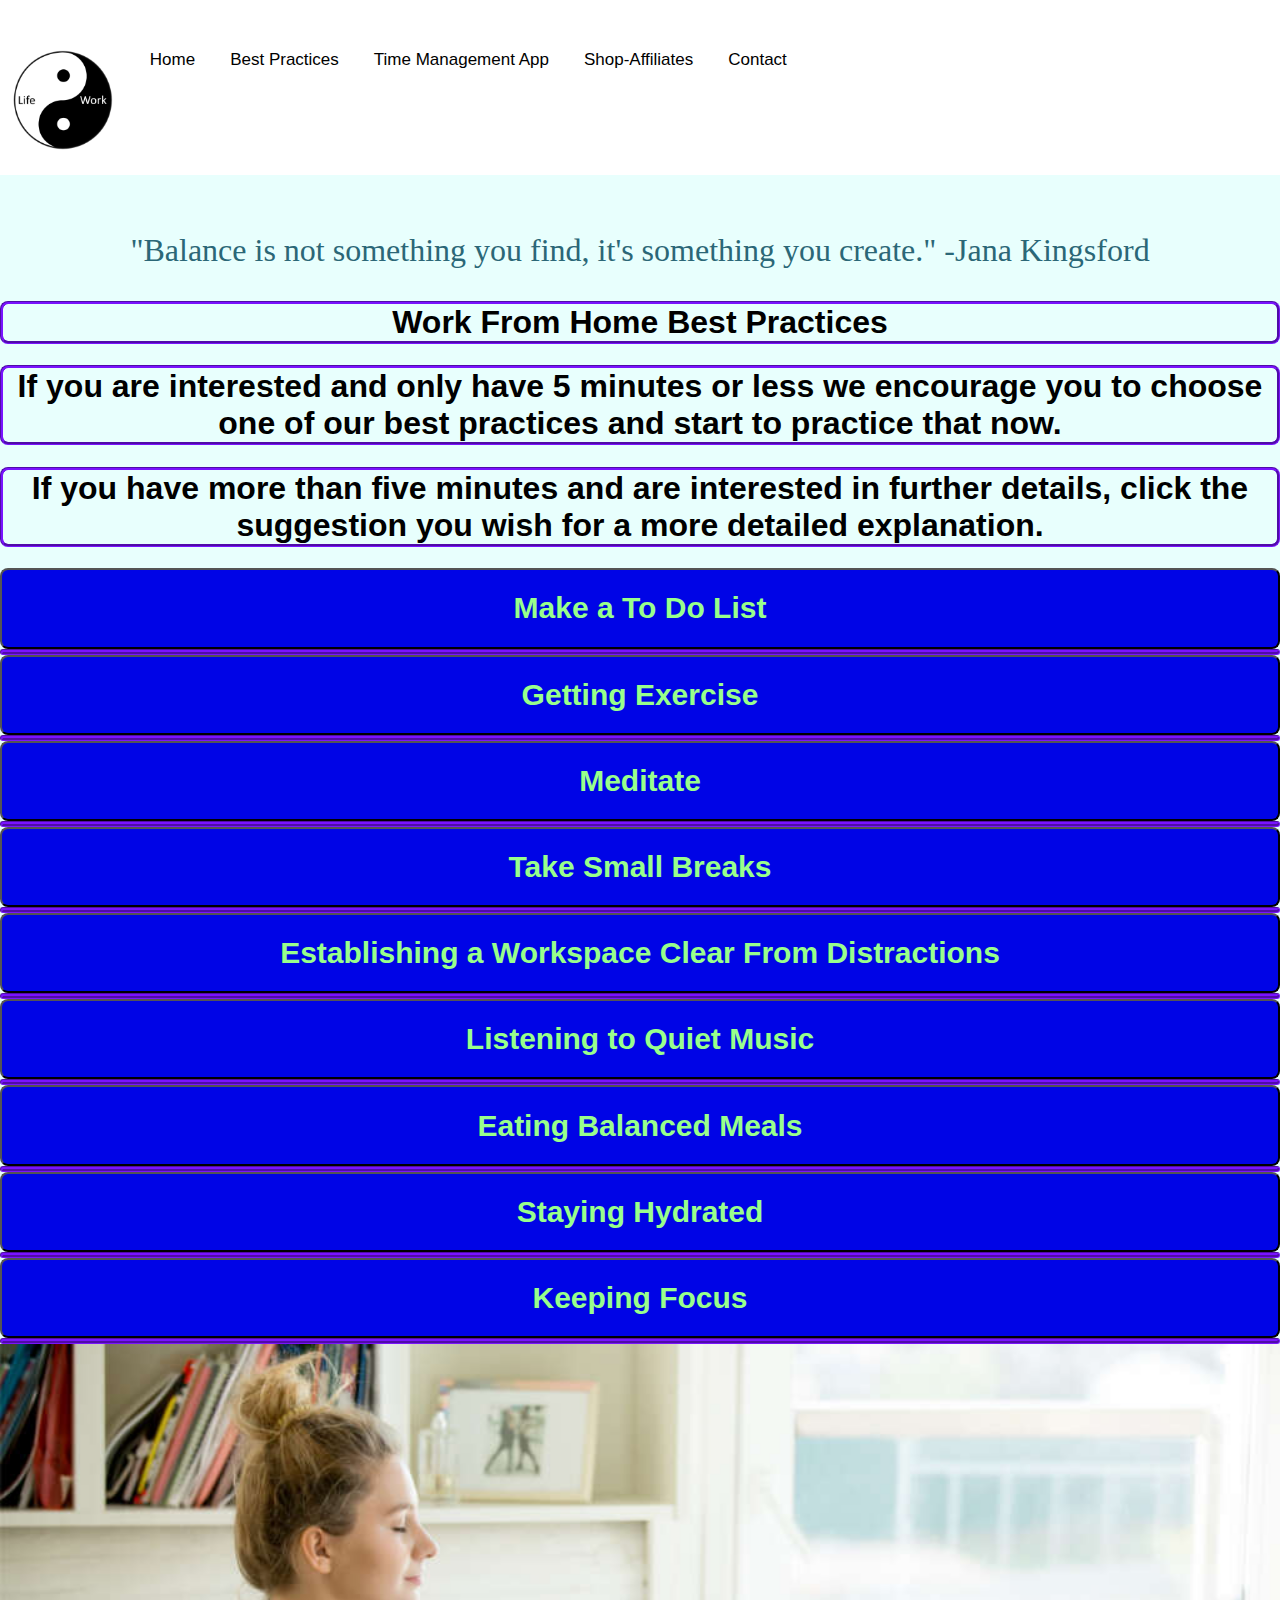
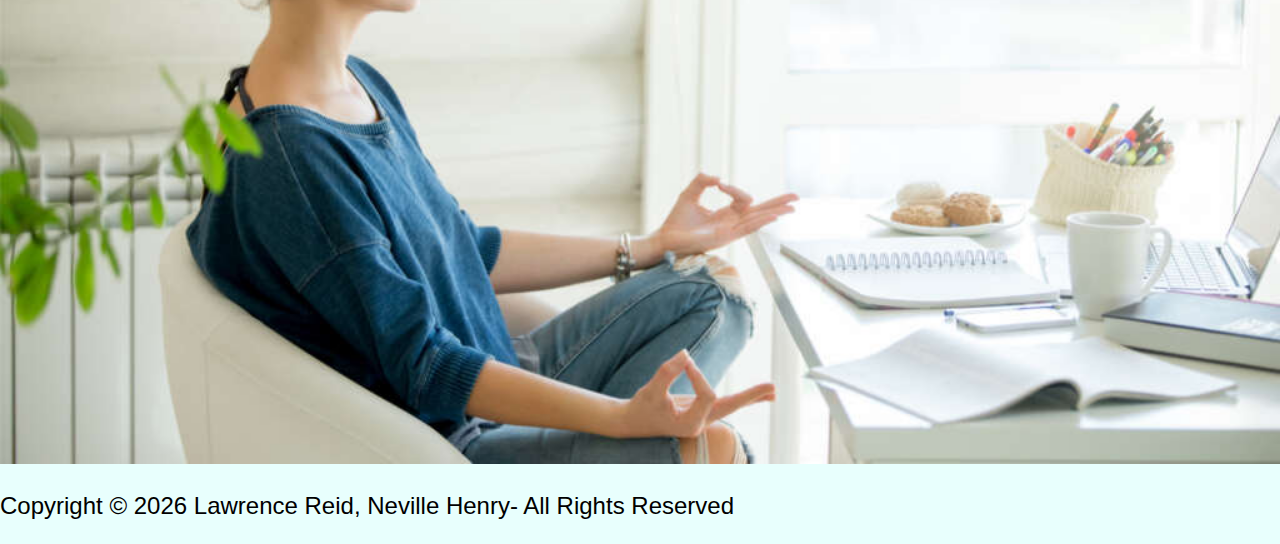
==== commit 40fa873d: "reviewed/updated/ checked  text for best practices page" ====
--- a/2-bestPractices.html
+++ b/2-bestPractices.html
@@ -81,24 +81,17 @@
       <div class="dropDownPanel">
         <ul>
           <li>
-            Before starting your day get an idea of what you want to do today
-            and how it will impact your work day.
-          </li>
-          <li>
-            Make contingency plans to get prepared in case your day does not go
-            as you want it
-          </li>
-          <li>
-            Implement schedules for each task you will achieve for the day
-          </li>
-          <li>
-            Make sure internet connection is secure and used properly to avoid
-            violations and keep things from being volatile.
-          </li>
-        </ul>
-      </div>
-      <!--  -->
-      <button class="accordionDropdown"><h1>Exercise</h1></button>
+            Before starting your day, get an idea of what you want to do outside
+            of work and how it will impact your schedule.
+          </li>
+          <li>
+            Make contingency plans to help avoid chaos if your initial plans
+            don't work
+          </li>
+        </ul>
+      </div>
+      <!--  -->
+      <button class="accordionDropdown"><h1>Getting Exercise</h1></button>
       <div class="dropDownPanel">
         <ul>
           <li>
@@ -112,7 +105,7 @@
         </ul>
       </div>
       <!--  -->
-      <button class="accordionDropdown"><h1>Meditation</h1></button>
+      <button class="accordionDropdown"><h1>Meditate</h1></button>
       <div class="dropDownPanel">
         <ul>
           <li>
@@ -129,50 +122,56 @@
         </ul>
       </div>
       <!--  -->
-      <button class="accordionDropdown"><h1>Take small breaks</h1></button>
-      <div class="dropDownPanel">
-        <ul>
-          <li>Clear your mind and engage in non work activities</li>
-          <li>
-            Keep yourself as busy as possible that will increase motivation
-            while being motivated to finish assignments
-          </li>
-          <li>Schedule your breaks at an efficient time that works for you</li>
+      <button class="accordionDropdown"><h1>Take Small Breaks</h1></button>
+      <div class="dropDownPanel">
+        <ul>
+          <li>
+            Clear your mind and allow yourself to enjoy the free time that you
+            have scheduled
+          </li>
+          <li>
+            In between breaks, we suggest keeping as busy as possible. Every
+            task accomplished, no matter how small, will help keep you motivated
+            and moving forward.
+          </li>
         </ul>
       </div>
       <!--  -->
       <button class="accordionDropdown">
-        <h1>Establish a workspace from distractions</h1>
+        <h1>Establishing a Workspace Clear From Distractions</h1>
       </button>
       <div class="dropDownPanel">
         <ul>
           <li>
-            Work in a room that has a open and closed door and depending on what
-            you do you're signaling availability.
+            Work in a room that has an open and closed door depending on what
+            you do. This wil help signal your availability to others throughout
+            the day.
           </li>
           <li>
             Do not work in your bedroom as it should be your sanctuary away from
             work and can be confused with sleeping
           </li>
-          <li>Work in a space that is not a central location</li>
+          <li>Don't work in a space that is centrally located</li>
           <li>
             Declutter your workspace to help with workflow and minimize stress
           </li>
         </ul>
       </div>
       <!--  -->
-      <button class="accordionDropdown"><h1>Listen to quiet music</h1></button>
-      <div class="dropDownPanel">
-        <ul>
-          <li>Isolation from noisy enviroments</li>
-          <li>
-            Listening to your favorite music allows you to concentrate on your
-            tasks
-          </li>
-        </ul>
-      </div>
-      <!--  -->
-      <button class="accordionDropdown"><h1>Get balanced meals</h1></button>
+      <button class="accordionDropdown">
+        <h1>Listening to Quiet Music</h1>
+      </button>
+      <div class="dropDownPanel">
+        <ul>
+          <li>We suggesting isolating yourself from noisy enviroments</li>
+          <li>
+            Additionally, listening to your favorite music generally helps with
+            concentration.
+          </li>
+        </ul>
+      </div>
+      <!--  -->
+      <button class="accordionDropdown"><h1>Eating Balanced Meals</h1></button>
       <div class="dropDownPanel">
         <ul>
           <li>
@@ -183,34 +182,32 @@
             busy in the process
           </li>
           <li>
-            Eating when you are hungry and not necessarily when on a break
-          </li>
-        </ul>
-      </div>
-      <!--  -->
-      <button class="accordionDropdown"><h1>Hydration</h1></button>
+            We suggest eating when you are hungry and not necessarily when on
+            you are on a break
+          </li>
+        </ul>
+      </div>
+      <!--  -->
+      <button class="accordionDropdown"><h1>Staying Hydrated</h1></button>
       <div class="dropDownPanel">
         <ul>
           <li>Keep a water bottle handy while working at your desk</li>
           <li>
-            Drink plenty of water or seltzer not sugary drinks as they can
-            prevent dehydration
-          </li>
-        </ul>
-      </div>
-      <!--  -->
-      <button class="accordionDropdown"><h1>Staying sane</h1></button>
-      <div class="dropDownPanel">
-        <ul>
-          <li>Plan schedule and breakdown into colums</li>
+            Drink plenty of water or seltzer, not sugary drinks since they can
+            increase dehydration
+          </li>
+        </ul>
+      </div>
+      <!--  -->
+      <button class="accordionDropdown"><h1>Keeping Focus</h1></button>
+      <div class="dropDownPanel">
+        <ul>
+          <li>Plan your schedule and breakdown it into colums</li>
           <li>
             Take advantage of opportunities and tasks you would not be able to
-            do if working at the office
-          </li>
-          <li>
-            Do plenty of chores between breaks and other ways to stay busy to
-            avoid boredom
-          </li>
+            do if you were working at the office
+          </li>
+
         </ul>
       </div>
       <!--  -->
--- a/css/2-bestPractices.css
+++ b/css/2-bestPractices.css
@@ -44,7 +44,6 @@
   overflow: hidden;
   transition: max-height 0.2s ease-out;
   border-radius: 0.5rem;
-  border-color:rgb(120, 19, 252) ;
+  border-color: rgb(120, 19, 252);
   border-style: groove;
-
 }
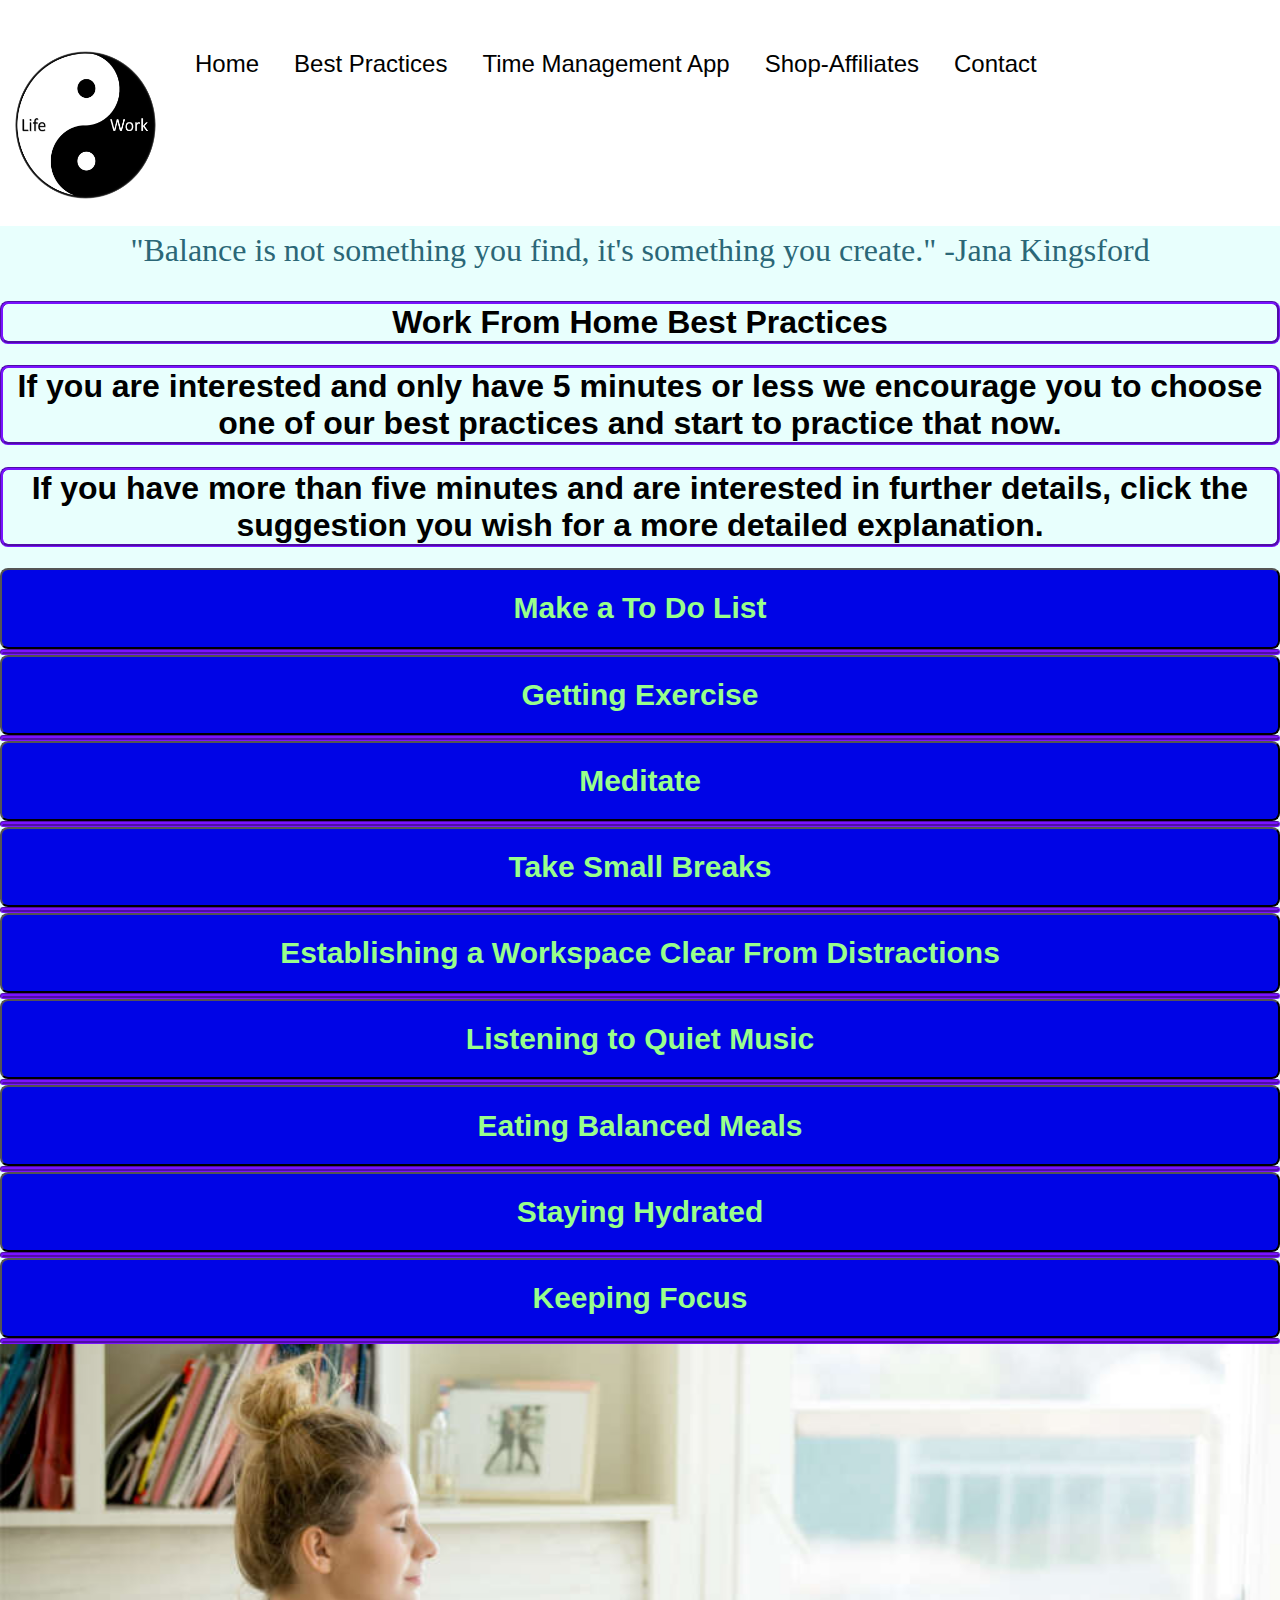
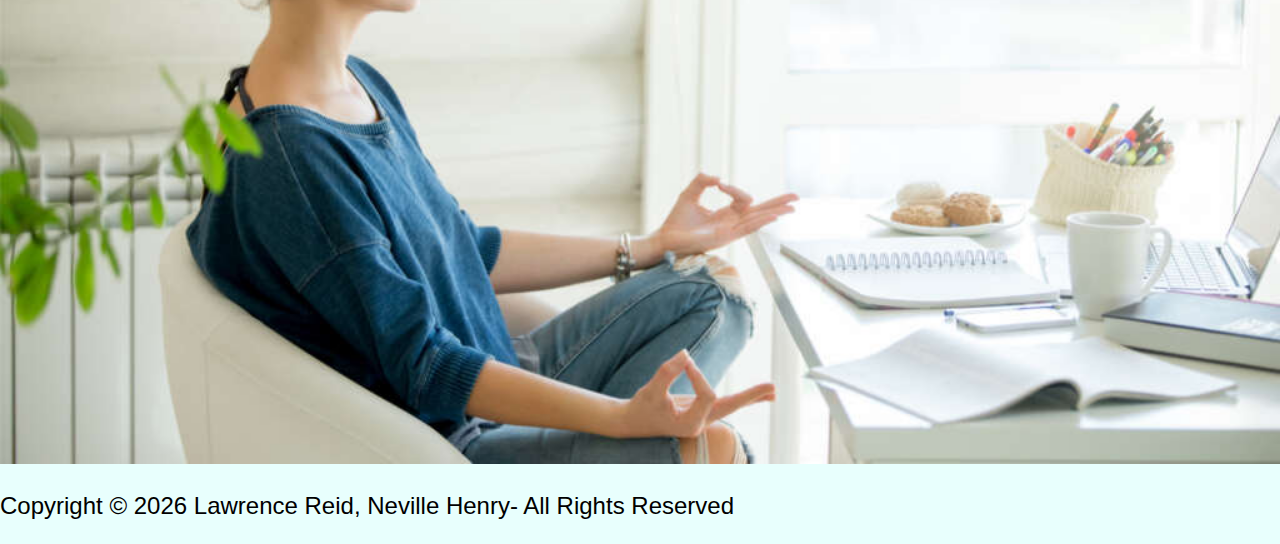
==== commit 9f9c8638: "improved logo" ====
--- a/2-bestPractices.html
+++ b/2-bestPractices.html
@@ -207,7 +207,6 @@
             Take advantage of opportunities and tasks you would not be able to
             do if you were working at the office
           </li>
-
         </ul>
       </div>
       <!--  -->
--- a/css/1-header-Nav-Footer.css
+++ b/css/1-header-Nav-Footer.css
@@ -1,7 +1,7 @@
 /* 
   ********************************************************************************
 
-  Authors:
+  Authors: Lawrence Reid
 
   ********************************************************************************
  */
@@ -24,7 +24,6 @@
 
 .textPadding {
   padding-top: 60px;
-
   position: static;
   display: block;
 }
@@ -54,8 +53,8 @@
   display: inline-block;
   color: #000000;
   text-align: center;
-
-  font-size: 17px;
+  font-size:x-large;
+  
 }
 
 .topnavBar a.active {
@@ -92,43 +91,3 @@
     text-align: left;
   }
 }
-
-
-
-
-
-
-
-
-
-
-
-
-
-
-
-
-
-
-
-
-/* old commented out css below */
-/* //////////////////////////////// */
-/* .companyLogo {
-  font-size: 100%;
-  font-weight: 100%;
-} */
-/* nav css */
-
-/* .navLinksToTheRight {
-  float: right;
-  
-  
-} */
-/* @media screen and (max-width: 500px) { */
-  /* this removes the right hand positioning when it meets the @media screen condition */
-  /* .navLinksToTheRight {
-    float: none;
-    
-  }
-} */
--- a/css/3-mediaStyles.css
+++ b/css/3-mediaStyles.css
@@ -1,13 +1,14 @@
 /* 
   ********************************************************************************
 
-  Authors:
+  Authors: Lawrence Reid
 
   ********************************************************************************
  */
 
 .logo {
-  height: 100px;
+  height: 150px;
+  width: 150px;
 }
 
 .officeMeditation{
--- a/css/4-customPageStyles.css
+++ b/css/4-customPageStyles.css
@@ -1,7 +1,7 @@
 /* 
   ********************************************************************************
 
-  Authors:
+  Authors: Lawrence Reid
 
   ********************************************************************************
  */
@@ -21,7 +21,6 @@
   width: 30%;
   padding: 0 5px;
 }
-
 
 .homePageRow:after {
   content: "";
@@ -43,7 +42,4 @@
   box-shadow: 0px 3px 3px 0px #2b6777;
   padding: 16px;
   text-align: center;
- 
 }
-
-
--- a/css/2-bestPractices.css
+++ b/css/2-bestPractices.css
@@ -1,3 +1,11 @@
+/* 
+  ********************************************************************************
+
+  Authors: Lawrence Reid
+
+  ********************************************************************************
+ */
+
 .alignText {
   text-align: center;
   border: rgb(120, 19, 252);
@@ -9,9 +17,7 @@
   background-color: rgb(0, 4, 230);
   color: rgb(153, 255, 139);
   cursor: pointer;
-  /* padding: 4px; */
   width: 100%;
-  /* border:aqua; */
   text-align: center;
   outline: none;
   font-size: 15px;
@@ -25,20 +31,11 @@
 }
 
 .accordionDropdown:after {
-  /* content: "\002B"; */
   color: rgb(13, 17, 224);
-  /* font-weight: bold; */
   float: right;
-  /* margin-left: 5px; */
 }
 
-/* .dropDownMenuActive:after {
-  content: "\2212";
-} */
-
 .dropDownPanel {
-  /* padding: 0 18px; */
-  /* padding:  18px; */
   background-color: white;
   max-height: 0;
   overflow: hidden;
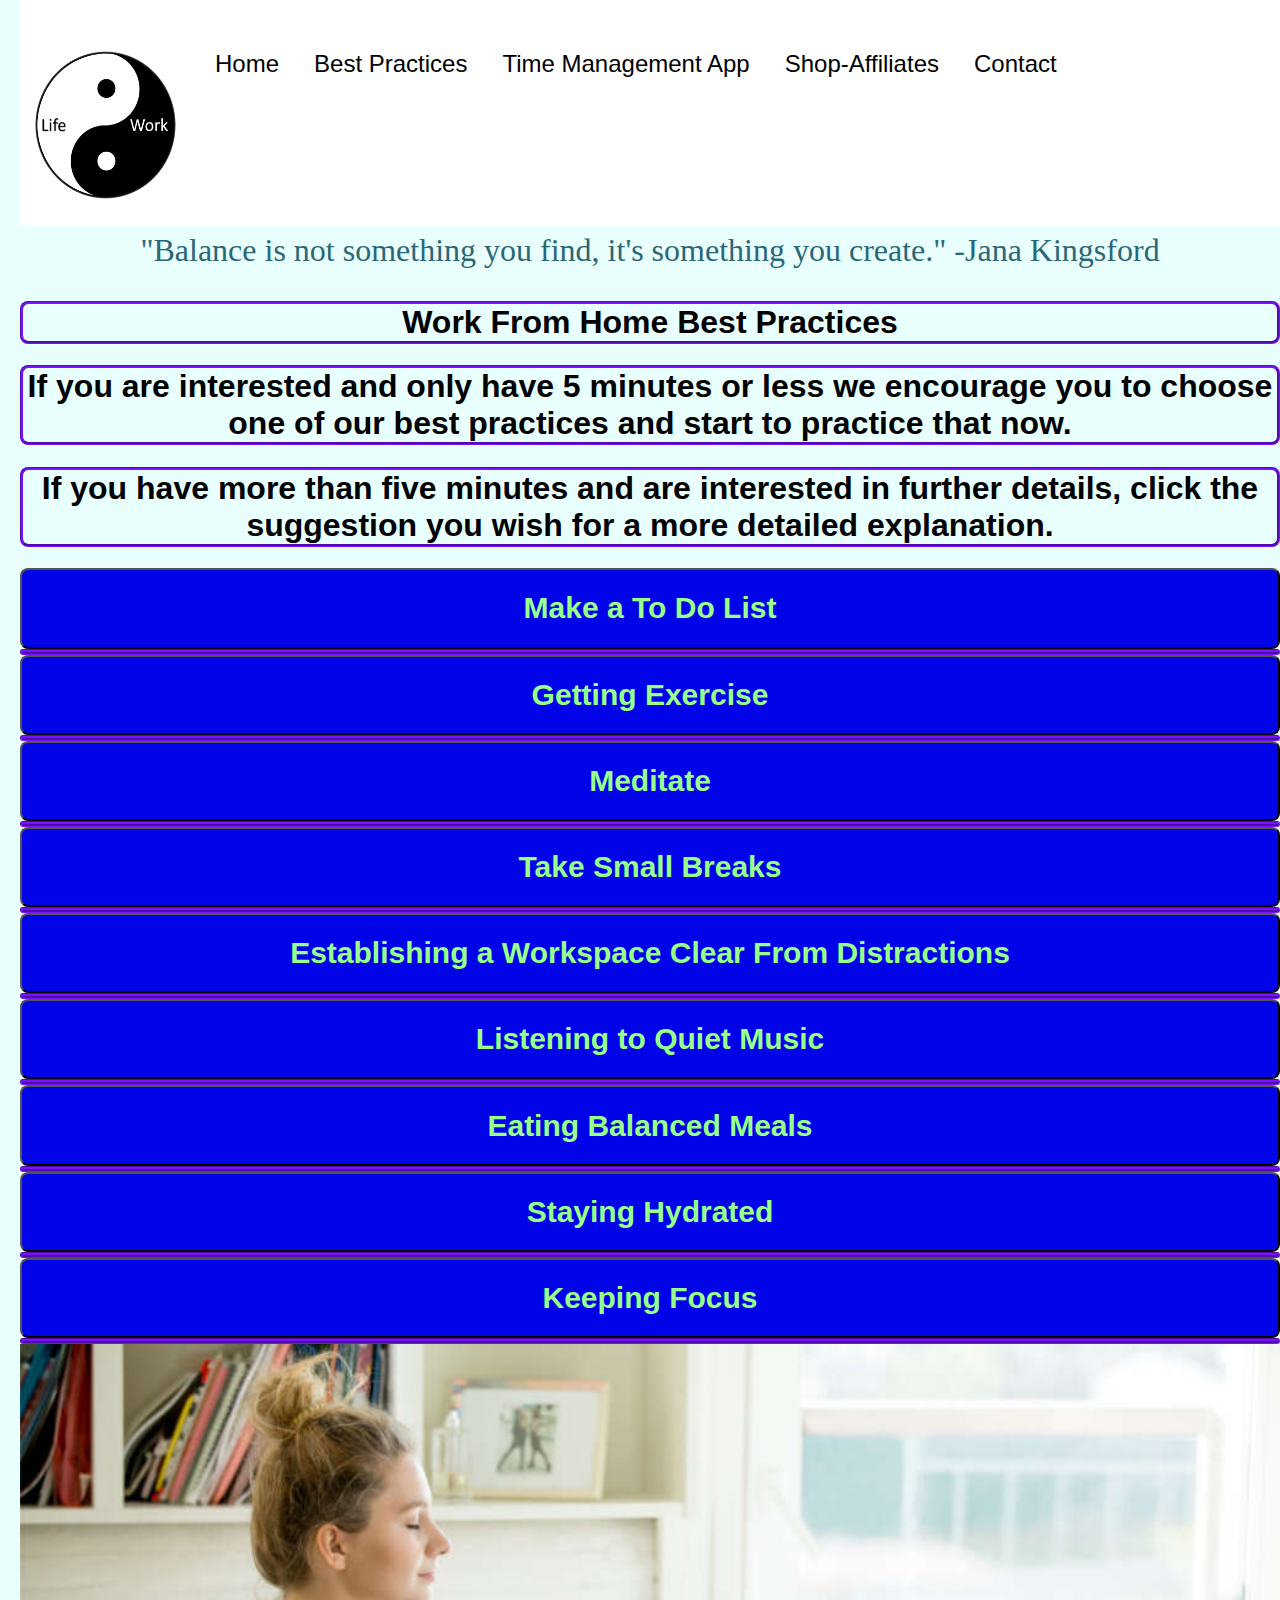
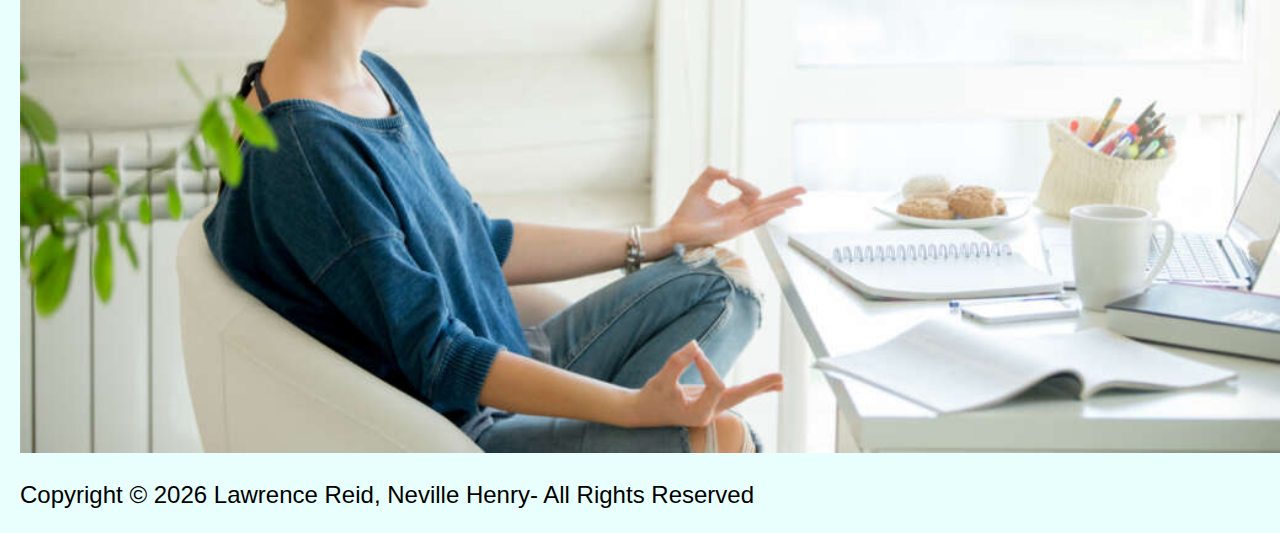
==== commit f47d7cba: "simplified the folder structure to help gitHub pages upload the images more easily" ====
--- a/2-bestPractices.html
+++ b/2-bestPractices.html
@@ -1,7 +1,7 @@
 <!-- 
   ********************************************************************************
 
-  Authors: 
+  Authors: Lawrence Reid, Neville Henry
 
   ********************************************************************************
  -->
@@ -36,21 +36,21 @@
     <link
       rel="apple-touch-icon"
       sizes="180x180"
-      href="/media/img/faviconResources/apple-touch-icon.png"
+      href="/img/faviconResources/apple-touch-icon.png"
     />
     <link
       rel="icon"
       type="image/png"
       sizes="32x32"
-      href="/media/img/faviconResources/favicon-32x32.png"
+      href="/img/faviconResources/favicon-32x32.png"
     />
     <link
       rel="icon"
       type="image/png"
       sizes="16x16"
-      href="/media/img/faviconResources/favicon-16x16.png"
-    />
-    <link rel="manifest" href="/media/img/faviconResources/site.webmanifest" />
+      href="/img/faviconResources/favicon-16x16.png"
+    />
+    <link rel="manifest" href="/img/faviconResources/site.webmanifest" />
 
     <!-- bestPractices css -->
     <link rel="stylesheet" href="/css/bestPractices.css" />
@@ -213,7 +213,7 @@
 
       <img
         class="officeMeditation"
-        src="/media/img/officeMeditation.jpg"
+        src="/img/officeMeditation.jpg"
         title="The peace of mind that results from using our best practices"
         alt="A remote worker meditating"
       />
--- a/css/1-header-Nav-Footer.css
+++ b/css/1-header-Nav-Footer.css
@@ -53,7 +53,7 @@
   display: inline-block;
   color: #000000;
   text-align: center;
-  font-size:x-large;
+  font: 50px;
   
 }
 
--- a/css/2-bodyElementstyles.css
+++ b/css/2-bodyElementstyles.css
@@ -8,6 +8,7 @@
 
 body {
   background-color: #e8fffd;
+  padding-left: 20px;
 }
 
 a {
@@ -49,8 +50,8 @@
   padding-top: 200px;
 }
 
-@media screen and (max-width: 500px){
-  .quote{
+@media screen and (max-width: 500px) {
+  .quote {
     padding-top: 300px;
   }
-}+}
